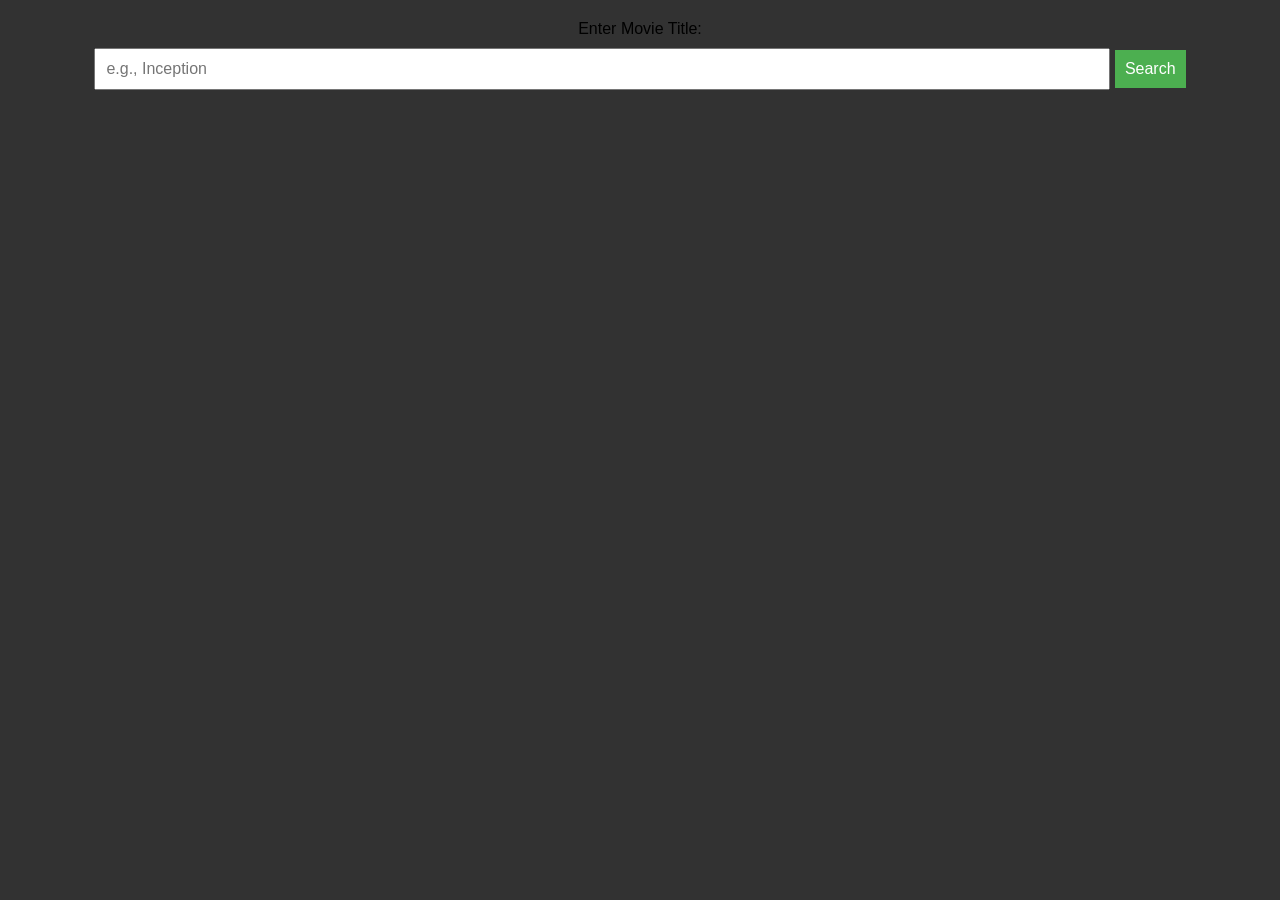
==== index.html @ eeb6dfe2 "Update index.html" ====
<!DOCTYPE html>
<html lang="en">

<head>
    <meta charset="UTF-8">
    <meta name="viewport" content="width=device-width, initial-scale=1.0">
    <title>Movie Search</title>

    <style>
        body {
            font-family: 'Arial', sans-serif;
            margin: 20px;
            text-align: center;
            background-color: rgb(50,50,50);
        }

        label {
            display: block;
            margin-bottom: 10px;
            font-size: 16px;
        }

        input {
            width: 80%;
            padding: 10px;
            margin-bottom: 10px;
            font-size: 16px;
        }

        button {
            padding: 10px;
            font-size: 16px;
            cursor: pointer;
            background-color: #4CAF50;
            color: #fff;
            border: none;
        }

        ul {
            list-style-type: none;
            padding: 0;
            display: flex;
            gap: 40px;
            flex-flow: wrap;
            justify-content: center;
        }

        li {
                margin: 5px 0;
                font-size: 14px;
                border: 2px solid rgb(110,110,110);
                width: 200px;
                padding: 10px;
                display: flex;
                flex-direction: column;
                gap: 16px;
                border-radius: 10px;
        }

        a {
            text-decoration: none;
            color: white;
            font-weight: 700;
        }

        img {
            display: block;
            margin: 0 auto;
        }
    </style>
</head>

<body>

    <label for="movieTitle">Enter Movie Title:</label>
    <input type="text" id="movieTitle" placeholder="e.g., Inception">

    <button onclick="searchAndDisplayResults()">Search</button>

    <ul id="resultsList"></ul>

    <script>
        async function searchMovie(title, apiKey) {
            const apiUrl = `https://www.omdbapi.com/?apikey=${apiKey}&s=${encodeURIComponent(title)}`;

            try {
                const response = await fetch(apiUrl);
                const data = await response.json();

                if (response.ok && data.Response === 'True') {
                    // Include IMDb ID in the results for creating links
                    return data.Search.map(movie => ({
                        Title: movie.Title,
                        Year: movie.Year,
                        imdbID: movie.imdbID,
                    }));
                } else {
                    return [];
                }
            } catch (error) {
                console.error(`OMDb API Error: ${error.message}`);
                return [];
            }
        }

        async function getMovieDetails(imdbID, apiKey) {

            const options = {
                method: 'GET',
                headers: {
                    accept: 'application/json',
                    Authorization: 'Bearer ' + apiKey
                }
            };

            try {
                const response = await fetch(`https://api.themoviedb.org/3/find/${imdbID}?external_source=imdb_id`, options)
                const data = await response.json();

                if (response.ok) {
                    if (data.movie_results.length)
                        return data.movie_results[0]

                    return data;
                } else {
                    return null;
                }
            } catch (error) {
                console.error(`TMDb API Error: ${error.message}`);
                return null;
            }
        }

        function searchAndDisplayResults() {
            const omdbApiKey = 'ca80bff0'; // Replace with your actual OMDb API key
            const tmdbApiKey = 'eyJhbGciOiJIUzI1NiJ9.eyJhdWQiOiI4ZGZlNDUyYzY4M2U4ZDNjZmM1YjRmNGVmYjY3Mzg0NCIsInN1YiI6IjY1OTA2M2NhZjVmMWM1NzY5MDAwOWVmMCIsInNjb3BlcyI6WyJhcGlfcmVhZCJdLCJ2ZXJzaW9uIjoxfQ.AX0llIBj3wsCy1WTjQdJ-y6VBGwYgWLiN-rDZ_5QXFM'; // Replace with your actual TMDb API key
            const movieTitleInput = document.getElementById('movieTitle');
            const resultsList = document.getElementById('resultsList');

            const title = movieTitleInput.value.trim();

            if (title === '') {
                alert('Please enter a movie title.');
                return;
            }

            searchMovie(title, omdbApiKey)
                .then(async results => {
                    resultsList.innerHTML = ''; // Clear previous results
                    
                    if (results.length > 0) {
                        for (const movie of results) {
                            const movieDetails = await getMovieDetails(movie.imdbID, tmdbApiKey);

                            if (movieDetails) {
                                const listItem = document.createElement('li');
                                const link = document.createElement('a');
                                const img = document.createElement('img');

                                img.src = `https://image.tmdb.org/t/p/w185${movieDetails.poster_path}`;
                                img.alt = 'Movie Poster';
                                img.style.width = '100px'; // Set a specific width for the image

                                link.href = `https://vidsrc.me/embed/${movie.imdbID}/`;
                                link.target = '_blank';
                                link.textContent = `${movie.Title} (${movie.Year})`;

                                listItem.appendChild(img);
                                listItem.appendChild(link);
                                resultsList.appendChild(listItem);
                            }
                        }
                    } else {
                        const listItem = document.createElement('li');
                        listItem.textContent = 'No results found.';
                        resultsList.appendChild(listItem);
                    }
                });
        }

        // Add event listener for Enter key press
        document.getElementById('movieTitle').addEventListener('keyup', function (event) {
            if (event.key === 'Enter') {
                searchAndDisplayResults();
            }
        });
    </script>

</body>

</html>
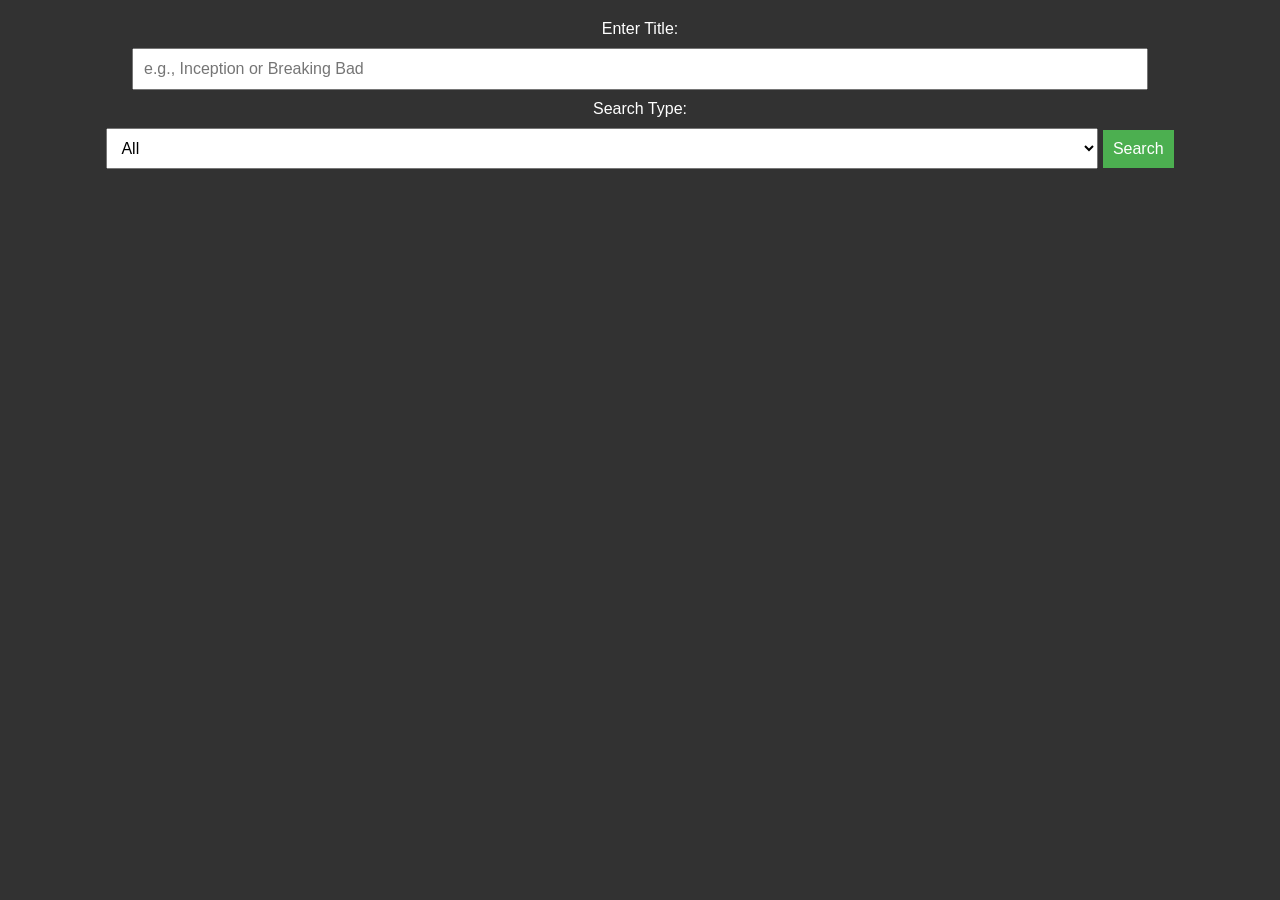
==== commit 0bf31ce7: "Update index.html" ====
--- a/index.html
+++ b/index.html
@@ -4,14 +4,15 @@
 <head>
     <meta charset="UTF-8">
     <meta name="viewport" content="width=device-width, initial-scale=1.0">
-    <title>Movie Search</title>
+    <title>Movie & Series Search</title>
 
     <style>
         body {
             font-family: 'Arial', sans-serif;
             margin: 20px;
             text-align: center;
-            background-color: rgb(50,50,50);
+            background-color: rgb(50, 50, 50);
+            color: white;
         }
 
         label {
@@ -20,7 +21,8 @@
             font-size: 16px;
         }
 
-        input {
+        input,
+        select {
             width: 80%;
             padding: 10px;
             margin-bottom: 10px;
@@ -46,53 +48,81 @@
         }
 
         li {
-                margin: 5px 0;
-                font-size: 14px;
-                border: 2px solid rgb(110,110,110);
-                width: 200px;
-                padding: 10px;
-                display: flex;
-                flex-direction: column;
-                gap: 16px;
-                border-radius: 10px;
+            margin: 5px 0;
+            font-size: 14px;
+            border: 2px solid rgb(110, 110, 110);
+            width: 220px;
+            padding: 10px;
+            border-radius: 10px;
+            text-align: center;
         }
 
         a {
             text-decoration: none;
             color: white;
             font-weight: 700;
+            display: flex;
+            flex-direction: column;
+            gap: 16px;
         }
 
         img {
             display: block;
             margin: 0 auto;
         }
+
+        .episodes-list {
+            text-align: left;
+            margin-top: 10px;
+            max-height: 200px;
+            overflow-y: auto;
+            padding-left: 15px;
+        }
+
+        .episodes-list li {
+            border: none;
+            width: auto;
+            padding: 4px;
+            margin: 0;
+            font-size: 13px;
+            text-align: left;
+        }
     </style>
 </head>
 
 <body>
 
-    <label for="movieTitle">Enter Movie Title:</label>
-    <input type="text" id="movieTitle" placeholder="e.g., Inception">
+    <label for="movieTitle">Enter Title:</label>
+    <input type="text" id="movieTitle" placeholder="e.g., Inception or Breaking Bad">
+
+    <label for="searchType">Search Type:</label>
+    <select id="searchType">
+        <option value="all">All</option>
+        <option value="movie">Movies</option>
+        <option value="series">Series</option>
+    </select>
 
     <button onclick="searchAndDisplayResults()">Search</button>
 
     <ul id="resultsList"></ul>
 
     <script>
-        async function searchMovie(title, apiKey) {
-            const apiUrl = `https://www.omdbapi.com/?apikey=${apiKey}&s=${encodeURIComponent(title)}`;
+        async function searchMovie(title, apiKey, type = 'all') {
+            let apiUrl = `https://www.omdbapi.com/?apikey=${apiKey}&s=${encodeURIComponent(title)}`;
+            if (type !== 'all') {
+                apiUrl += `&type=${type}`;
+            }
 
             try {
                 const response = await fetch(apiUrl);
                 const data = await response.json();
 
                 if (response.ok && data.Response === 'True') {
-                    // Include IMDb ID in the results for creating links
                     return data.Search.map(movie => ({
                         Title: movie.Title,
                         Year: movie.Year,
                         imdbID: movie.imdbID,
+                        Type: movie.Type
                     }));
                 } else {
                     return [];
@@ -104,7 +134,6 @@
         }
 
         async function getMovieDetails(imdbID, apiKey) {
-
             const options = {
                 method: 'GET',
                 headers: {
@@ -118,36 +147,53 @@
                 const data = await response.json();
 
                 if (response.ok) {
-                    if (data.movie_results.length)
-                        return data.movie_results[0]
-
+                    if (data.movie_results.length) return data.movie_results[0];
+                    if (data.tv_results.length) return data.tv_results[0];
+                    return null;
+                } else {
+                    return null;
+                }
+            } catch (error) {
+                console.error(`TMDb API Error: ${error.message}`);
+                return null;
+            }
+        }
+
+        async function getSeasonEpisodes(imdbID, season, apiKey) {
+            const apiUrl = `https://www.omdbapi.com/?apikey=${apiKey}&i=${imdbID}&Season=${season}`;
+            try {
+                const response = await fetch(apiUrl);
+                const data = await response.json();
+                if (response.ok && data.Response === 'True') {
                     return data;
                 } else {
                     return null;
                 }
             } catch (error) {
-                console.error(`TMDb API Error: ${error.message}`);
+                console.error(`OMDb Episode Error: ${error.message}`);
                 return null;
             }
         }
 
         function searchAndDisplayResults() {
-            const omdbApiKey = 'ca80bff0'; // Replace with your actual OMDb API key
-            const tmdbApiKey = 'eyJhbGciOiJIUzI1NiJ9.eyJhdWQiOiI4ZGZlNDUyYzY4M2U4ZDNjZmM1YjRmNGVmYjY3Mzg0NCIsInN1YiI6IjY1OTA2M2NhZjVmMWM1NzY5MDAwOWVmMCIsInNjb3BlcyI6WyJhcGlfcmVhZCJdLCJ2ZXJzaW9uIjoxfQ.AX0llIBj3wsCy1WTjQdJ-y6VBGwYgWLiN-rDZ_5QXFM'; // Replace with your actual TMDb API key
+            const omdbApiKey = 'ca80bff0'; // Replace with your OMDb API key
+            const tmdbApiKey = 'eyJhbGciOiJIUzI1NiJ9.eyJhdWQiOiI4ZGZlNDUyYzY4M2U4ZDNjZmM1YjRmNGVmYjY3Mzg0NCIsInN1YiI6IjY1OTA2M2NhZjVmMWM1NzY5MDAwOWVmMCIsInNjb3BlcyI6WyJhcGlfcmVhZCJdLCJ2ZXJzaW9uIjoxfQ.AX0llIBj3wsCy1WTjQdJ-y6VBGwYgWLiN-rDZ_5QXFM'; // Replace with your TMDb API key
             const movieTitleInput = document.getElementById('movieTitle');
             const resultsList = document.getElementById('resultsList');
+            const typeSelect = document.getElementById('searchType');
 
             const title = movieTitleInput.value.trim();
+            const type = typeSelect.value;
 
             if (title === '') {
-                alert('Please enter a movie title.');
+                alert('Please enter a title.');
                 return;
             }
 
-            searchMovie(title, omdbApiKey)
+            searchMovie(title, omdbApiKey, type)
                 .then(async results => {
                     resultsList.innerHTML = ''; // Clear previous results
-                    
+
                     if (results.length > 0) {
                         for (const movie of results) {
                             const movieDetails = await getMovieDetails(movie.imdbID, tmdbApiKey);
@@ -156,17 +202,57 @@
                                 const listItem = document.createElement('li');
                                 const link = document.createElement('a');
                                 const img = document.createElement('img');
-
-                                img.src = `https://image.tmdb.org/t/p/w185${movieDetails.poster_path}`;
-                                img.alt = 'Movie Poster';
-                                img.style.width = '100px'; // Set a specific width for the image
-
-                                link.href = `https://vidsrc.me/embed/${movie.imdbID}/`;
-                                link.target = '_blank';
-                                link.textContent = `${movie.Title} (${movie.Year})`;
-
-                                listItem.appendChild(img);
-                                listItem.appendChild(link);
+                                const textContent = document.createElement('div');
+
+                                img.src = movieDetails.poster_path
+                                    ? `https://image.tmdb.org/t/p/w185${movieDetails.poster_path}`
+                                    : '';
+                                img.alt = 'Poster';
+
+                                textContent.textContent = `${movie.Title} (${movie.Year}) [${movie.Type}]`;
+
+                                if (movie.Type === 'movie') {
+                                    link.href = `https://vidsrc.me/embed/${movie.imdbID}/`;
+                                    link.target = '_blank';
+                                    link.appendChild(img);
+                                    link.appendChild(textContent);
+                                    listItem.appendChild(link);
+                                } else if (movie.Type === 'series') {
+                                    // Show poster + title
+                                    listItem.appendChild(img);
+                                    listItem.appendChild(textContent);
+
+                                    // Add dropdown for seasons
+                                    const seasonSelect = document.createElement('select');
+                                    seasonSelect.innerHTML = `<option>Loading seasons...</option>`;
+                                    listItem.appendChild(seasonSelect);
+
+                                    // Fetch first season to know total seasons
+                                    const firstSeason = await getSeasonEpisodes(movie.imdbID, 1, omdbApiKey);
+                                    if (firstSeason) {
+                                        seasonSelect.innerHTML = '';
+                                        for (let s = 1; s <= parseInt(firstSeason.totalSeasons); s++) {
+                                            const opt = document.createElement('option');
+                                            opt.value = s;
+                                            opt.textContent = `Season ${s}`;
+                                            seasonSelect.appendChild(opt);
+                                        }
+
+                                        // Episode list container
+                                        const episodesContainer = document.createElement('ul');
+                                        episodesContainer.classList.add('episodes-list');
+                                        listItem.appendChild(episodesContainer);
+
+                                        // Load first season by default
+                                        loadEpisodes(movie.imdbID, 1, omdbApiKey, episodesContainer);
+
+                                        // Load episodes when season changes
+                                        seasonSelect.addEventListener('change', () => {
+                                            loadEpisodes(movie.imdbID, seasonSelect.value, omdbApiKey, episodesContainer);
+                                        });
+                                    }
+                                }
+
                                 resultsList.appendChild(listItem);
                             }
                         }
@@ -178,7 +264,22 @@
                 });
         }
 
-        // Add event listener for Enter key press
+        async function loadEpisodes(imdbID, season, apiKey, container) {
+            container.innerHTML = 'Loading episodes...';
+            const seasonData = await getSeasonEpisodes(imdbID, season, apiKey);
+            if (seasonData) {
+                container.innerHTML = '';
+                seasonData.Episodes.forEach(ep => {
+                    const epItem = document.createElement('li');
+                    epItem.textContent = `Ep ${ep.Episode}: ${ep.Title} (${ep.Released})`;
+                    container.appendChild(epItem);
+                });
+            } else {
+                container.innerHTML = 'No episodes found.';
+            }
+        }
+
+        // Add Enter key listener
         document.getElementById('movieTitle').addEventListener('keyup', function (event) {
             if (event.key === 'Enter') {
                 searchAndDisplayResults();
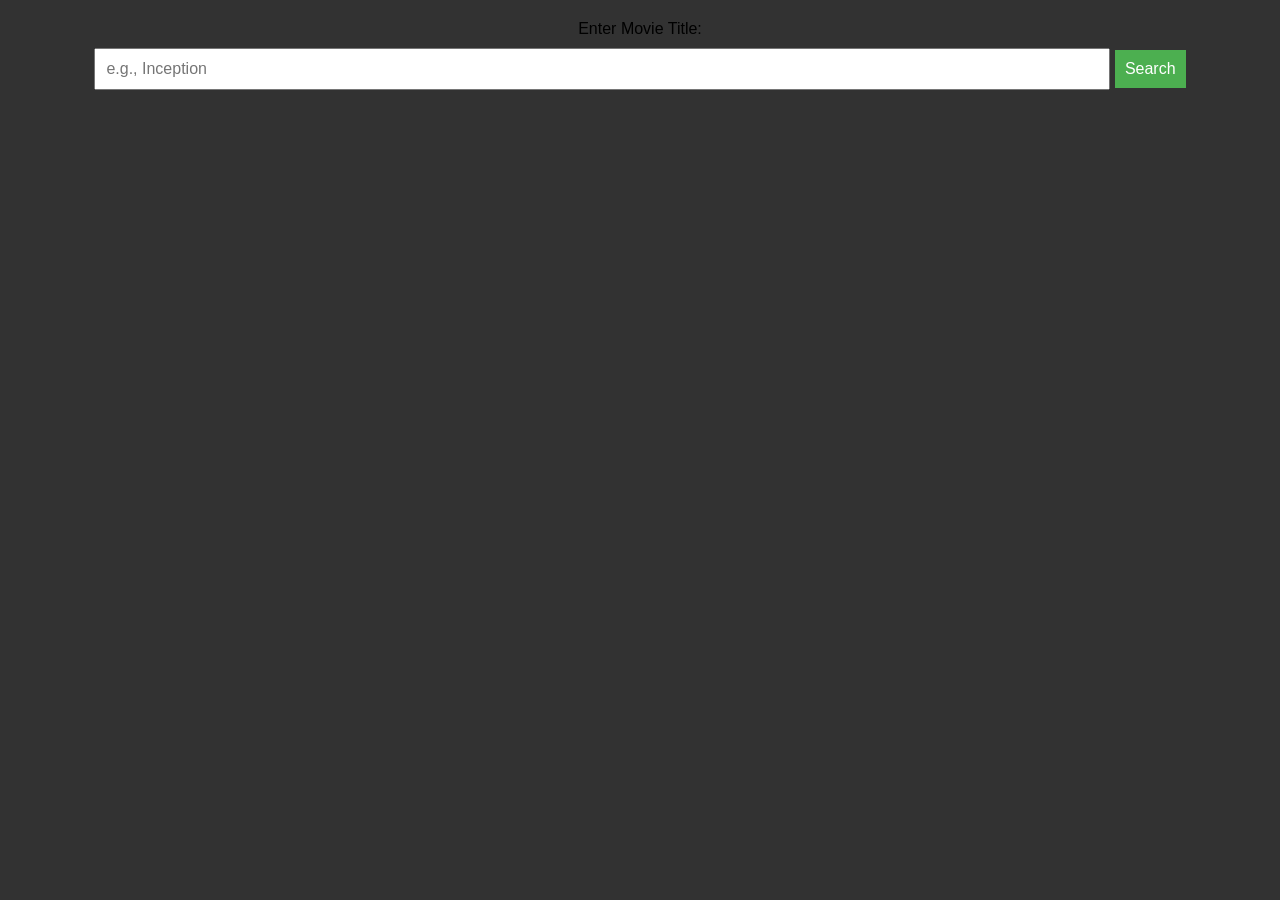
==== commit fba0dbb4: "revert" ====
--- a/index.html
+++ b/index.html
@@ -4,15 +4,14 @@
 <head>
     <meta charset="UTF-8">
     <meta name="viewport" content="width=device-width, initial-scale=1.0">
-    <title>Movie & Series Search</title>
+    <title>Movie Search</title>
 
     <style>
         body {
             font-family: 'Arial', sans-serif;
             margin: 20px;
             text-align: center;
-            background-color: rgb(50, 50, 50);
-            color: white;
+            background-color: rgb(50,50,50);
         }
 
         label {
@@ -21,8 +20,7 @@
             font-size: 16px;
         }
 
-        input,
-        select {
+        input {
             width: 80%;
             padding: 10px;
             margin-bottom: 10px;
@@ -48,13 +46,12 @@
         }
 
         li {
-            margin: 5px 0;
-            font-size: 14px;
-            border: 2px solid rgb(110, 110, 110);
-            width: 220px;
-            padding: 10px;
-            border-radius: 10px;
-            text-align: center;
+                margin: 5px 0;
+                font-size: 14px;
+                border: 2px solid rgb(110,110,110);
+                width: 200px;
+                padding: 10px;
+                border-radius: 10px;
         }
 
         a {
@@ -70,59 +67,32 @@
             display: block;
             margin: 0 auto;
         }
-
-        .episodes-list {
-            text-align: left;
-            margin-top: 10px;
-            max-height: 200px;
-            overflow-y: auto;
-            padding-left: 15px;
-        }
-
-        .episodes-list li {
-            border: none;
-            width: auto;
-            padding: 4px;
-            margin: 0;
-            font-size: 13px;
-            text-align: left;
-        }
     </style>
 </head>
 
 <body>
 
-    <label for="movieTitle">Enter Title:</label>
-    <input type="text" id="movieTitle" placeholder="e.g., Inception or Breaking Bad">
-
-    <label for="searchType">Search Type:</label>
-    <select id="searchType">
-        <option value="all">All</option>
-        <option value="movie">Movies</option>
-        <option value="series">Series</option>
-    </select>
+    <label for="movieTitle">Enter Movie Title:</label>
+    <input type="text" id="movieTitle" placeholder="e.g., Inception">
 
     <button onclick="searchAndDisplayResults()">Search</button>
 
     <ul id="resultsList"></ul>
 
     <script>
-        async function searchMovie(title, apiKey, type = 'all') {
-            let apiUrl = `https://www.omdbapi.com/?apikey=${apiKey}&s=${encodeURIComponent(title)}`;
-            if (type !== 'all') {
-                apiUrl += `&type=${type}`;
-            }
+        async function searchMovie(title, apiKey) {
+            const apiUrl = `https://www.omdbapi.com/?apikey=${apiKey}&s=${encodeURIComponent(title)}`;
 
             try {
                 const response = await fetch(apiUrl);
                 const data = await response.json();
 
                 if (response.ok && data.Response === 'True') {
+                    // Include IMDb ID in the results for creating links
                     return data.Search.map(movie => ({
                         Title: movie.Title,
                         Year: movie.Year,
                         imdbID: movie.imdbID,
-                        Type: movie.Type
                     }));
                 } else {
                     return [];
@@ -134,6 +104,7 @@
         }
 
         async function getMovieDetails(imdbID, apiKey) {
+
             const options = {
                 method: 'GET',
                 headers: {
@@ -147,9 +118,10 @@
                 const data = await response.json();
 
                 if (response.ok) {
-                    if (data.movie_results.length) return data.movie_results[0];
-                    if (data.tv_results.length) return data.tv_results[0];
-                    return null;
+                    if (data.movie_results.length)
+                        return data.movie_results[0]
+
+                    return data;
                 } else {
                     return null;
                 }
@@ -159,38 +131,20 @@
             }
         }
 
-        async function getSeasonEpisodes(imdbID, season, apiKey) {
-            const apiUrl = `https://www.omdbapi.com/?apikey=${apiKey}&i=${imdbID}&Season=${season}`;
-            try {
-                const response = await fetch(apiUrl);
-                const data = await response.json();
-                if (response.ok && data.Response === 'True') {
-                    return data;
-                } else {
-                    return null;
-                }
-            } catch (error) {
-                console.error(`OMDb Episode Error: ${error.message}`);
-                return null;
-            }
-        }
-
         function searchAndDisplayResults() {
-            const omdbApiKey = 'ca80bff0'; // Replace with your OMDb API key
-            const tmdbApiKey = 'eyJhbGciOiJIUzI1NiJ9.eyJhdWQiOiI4ZGZlNDUyYzY4M2U4ZDNjZmM1YjRmNGVmYjY3Mzg0NCIsInN1YiI6IjY1OTA2M2NhZjVmMWM1NzY5MDAwOWVmMCIsInNjb3BlcyI6WyJhcGlfcmVhZCJdLCJ2ZXJzaW9uIjoxfQ.AX0llIBj3wsCy1WTjQdJ-y6VBGwYgWLiN-rDZ_5QXFM'; // Replace with your TMDb API key
+            const omdbApiKey = 'ca80bff0'; // Replace with your actual OMDb API key
+            const tmdbApiKey = 'eyJhbGciOiJIUzI1NiJ9.eyJhdWQiOiI4ZGZlNDUyYzY4M2U4ZDNjZmM1YjRmNGVmYjY3Mzg0NCIsInN1YiI6IjY1OTA2M2NhZjVmMWM1NzY5MDAwOWVmMCIsInNjb3BlcyI6WyJhcGlfcmVhZCJdLCJ2ZXJzaW9uIjoxfQ.AX0llIBj3wsCy1WTjQdJ-y6VBGwYgWLiN-rDZ_5QXFM'; // Replace with your actual TMDb API key
             const movieTitleInput = document.getElementById('movieTitle');
             const resultsList = document.getElementById('resultsList');
-            const typeSelect = document.getElementById('searchType');
 
             const title = movieTitleInput.value.trim();
-            const type = typeSelect.value;
 
             if (title === '') {
-                alert('Please enter a title.');
+                alert('Please enter a movie title.');
                 return;
             }
 
-            searchMovie(title, omdbApiKey, type)
+            searchMovie(title, omdbApiKey)
                 .then(async results => {
                     resultsList.innerHTML = ''; // Clear previous results
 
@@ -204,55 +158,17 @@
                                 const img = document.createElement('img');
                                 const textContent = document.createElement('div');
 
-                                img.src = movieDetails.poster_path
-                                    ? `https://image.tmdb.org/t/p/w185${movieDetails.poster_path}`
-                                    : '';
-                                img.alt = 'Poster';
+                                img.src = `https://image.tmdb.org/t/p/w185${movieDetails.poster_path}`;
+                                img.alt = 'Movie Poster';
 
-                                textContent.textContent = `${movie.Title} (${movie.Year}) [${movie.Type}]`;
+                                textContent.textContent = `${movie.Title}  (${movie.Year})`;
 
-                                if (movie.Type === 'movie') {
-                                    link.href = `https://vidsrc.me/embed/${movie.imdbID}/`;
-                                    link.target = '_blank';
-                                    link.appendChild(img);
-                                    link.appendChild(textContent);
-                                    listItem.appendChild(link);
-                                } else if (movie.Type === 'series') {
-                                    // Show poster + title
-                                    listItem.appendChild(img);
-                                    listItem.appendChild(textContent);
+                                link.href = `https://vidsrc.me/embed/${movie.imdbID}/`;
+                                link.target = '_blank';
 
-                                    // Add dropdown for seasons
-                                    const seasonSelect = document.createElement('select');
-                                    seasonSelect.innerHTML = `<option>Loading seasons...</option>`;
-                                    listItem.appendChild(seasonSelect);
-
-                                    // Fetch first season to know total seasons
-                                    const firstSeason = await getSeasonEpisodes(movie.imdbID, 1, omdbApiKey);
-                                    if (firstSeason) {
-                                        seasonSelect.innerHTML = '';
-                                        for (let s = 1; s <= parseInt(firstSeason.totalSeasons); s++) {
-                                            const opt = document.createElement('option');
-                                            opt.value = s;
-                                            opt.textContent = `Season ${s}`;
-                                            seasonSelect.appendChild(opt);
-                                        }
-
-                                        // Episode list container
-                                        const episodesContainer = document.createElement('ul');
-                                        episodesContainer.classList.add('episodes-list');
-                                        listItem.appendChild(episodesContainer);
-
-                                        // Load first season by default
-                                        loadEpisodes(movie.imdbID, 1, omdbApiKey, episodesContainer);
-
-                                        // Load episodes when season changes
-                                        seasonSelect.addEventListener('change', () => {
-                                            loadEpisodes(movie.imdbID, seasonSelect.value, omdbApiKey, episodesContainer);
-                                        });
-                                    }
-                                }
-
+                                link.appendChild(img);
+                                link.appendChild(textContent);
+                                listItem.appendChild(link);
                                 resultsList.appendChild(listItem);
                             }
                         }
@@ -264,22 +180,7 @@
                 });
         }
 
-        async function loadEpisodes(imdbID, season, apiKey, container) {
-            container.innerHTML = 'Loading episodes...';
-            const seasonData = await getSeasonEpisodes(imdbID, season, apiKey);
-            if (seasonData) {
-                container.innerHTML = '';
-                seasonData.Episodes.forEach(ep => {
-                    const epItem = document.createElement('li');
-                    epItem.textContent = `Ep ${ep.Episode}: ${ep.Title} (${ep.Released})`;
-                    container.appendChild(epItem);
-                });
-            } else {
-                container.innerHTML = 'No episodes found.';
-            }
-        }
-
-        // Add Enter key listener
+        // Add event listener for Enter key press
         document.getElementById('movieTitle').addEventListener('keyup', function (event) {
             if (event.key === 'Enter') {
                 searchAndDisplayResults();
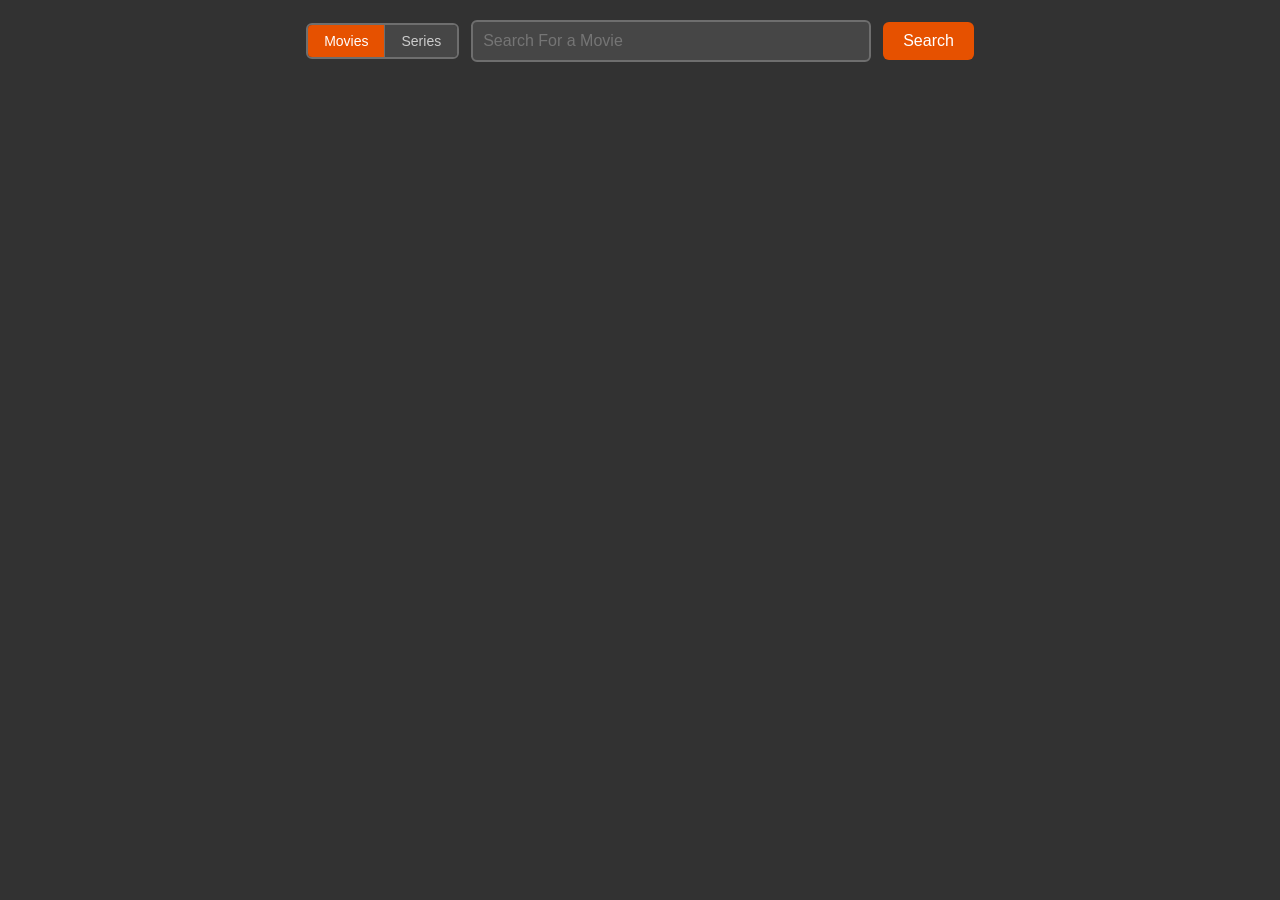
==== commit d2db3b33: "Add files via upload" ====
--- a/index.html
+++ b/index.html
@@ -1,193 +1,35 @@
-<!DOCTYPE html>
-<html lang="en">
-
-<head>
-    <meta charset="UTF-8">
-    <meta name="viewport" content="width=device-width, initial-scale=1.0">
-    <title>Movie Search</title>
-
-    <style>
-        body {
-            font-family: 'Arial', sans-serif;
-            margin: 20px;
-            text-align: center;
-            background-color: rgb(50,50,50);
-        }
-
-        label {
-            display: block;
-            margin-bottom: 10px;
-            font-size: 16px;
-        }
-
-        input {
-            width: 80%;
-            padding: 10px;
-            margin-bottom: 10px;
-            font-size: 16px;
-        }
-
-        button {
-            padding: 10px;
-            font-size: 16px;
-            cursor: pointer;
-            background-color: #4CAF50;
-            color: #fff;
-            border: none;
-        }
-
-        ul {
-            list-style-type: none;
-            padding: 0;
-            display: flex;
-            gap: 40px;
-            flex-flow: wrap;
-            justify-content: center;
-        }
-
-        li {
-                margin: 5px 0;
-                font-size: 14px;
-                border: 2px solid rgb(110,110,110);
-                width: 200px;
-                padding: 10px;
-                border-radius: 10px;
-        }
-
-        a {
-            text-decoration: none;
-            color: white;
-            font-weight: 700;
-            display: flex;
-            flex-direction: column;
-            gap: 16px;
-        }
-
-        img {
-            display: block;
-            margin: 0 auto;
-        }
-    </style>
-</head>
-
-<body>
-
-    <label for="movieTitle">Enter Movie Title:</label>
-    <input type="text" id="movieTitle" placeholder="e.g., Inception">
-
-    <button onclick="searchAndDisplayResults()">Search</button>
-
-    <ul id="resultsList"></ul>
-
-    <script>
-        async function searchMovie(title, apiKey) {
-            const apiUrl = `https://www.omdbapi.com/?apikey=${apiKey}&s=${encodeURIComponent(title)}`;
-
-            try {
-                const response = await fetch(apiUrl);
-                const data = await response.json();
-
-                if (response.ok && data.Response === 'True') {
-                    // Include IMDb ID in the results for creating links
-                    return data.Search.map(movie => ({
-                        Title: movie.Title,
-                        Year: movie.Year,
-                        imdbID: movie.imdbID,
-                    }));
-                } else {
-                    return [];
-                }
-            } catch (error) {
-                console.error(`OMDb API Error: ${error.message}`);
-                return [];
-            }
-        }
-
-        async function getMovieDetails(imdbID, apiKey) {
-
-            const options = {
-                method: 'GET',
-                headers: {
-                    accept: 'application/json',
-                    Authorization: 'Bearer ' + apiKey
-                }
-            };
-
-            try {
-                const response = await fetch(`https://api.themoviedb.org/3/find/${imdbID}?external_source=imdb_id`, options)
-                const data = await response.json();
-
-                if (response.ok) {
-                    if (data.movie_results.length)
-                        return data.movie_results[0]
-
-                    return data;
-                } else {
-                    return null;
-                }
-            } catch (error) {
-                console.error(`TMDb API Error: ${error.message}`);
-                return null;
-            }
-        }
-
-        function searchAndDisplayResults() {
-            const omdbApiKey = 'ca80bff0'; // Replace with your actual OMDb API key
-            const tmdbApiKey = 'eyJhbGciOiJIUzI1NiJ9.eyJhdWQiOiI4ZGZlNDUyYzY4M2U4ZDNjZmM1YjRmNGVmYjY3Mzg0NCIsInN1YiI6IjY1OTA2M2NhZjVmMWM1NzY5MDAwOWVmMCIsInNjb3BlcyI6WyJhcGlfcmVhZCJdLCJ2ZXJzaW9uIjoxfQ.AX0llIBj3wsCy1WTjQdJ-y6VBGwYgWLiN-rDZ_5QXFM'; // Replace with your actual TMDb API key
-            const movieTitleInput = document.getElementById('movieTitle');
-            const resultsList = document.getElementById('resultsList');
-
-            const title = movieTitleInput.value.trim();
-
-            if (title === '') {
-                alert('Please enter a movie title.');
-                return;
-            }
-
-            searchMovie(title, omdbApiKey)
-                .then(async results => {
-                    resultsList.innerHTML = ''; // Clear previous results
-
-                    if (results.length > 0) {
-                        for (const movie of results) {
-                            const movieDetails = await getMovieDetails(movie.imdbID, tmdbApiKey);
-
-                            if (movieDetails) {
-                                const listItem = document.createElement('li');
-                                const link = document.createElement('a');
-                                const img = document.createElement('img');
-                                const textContent = document.createElement('div');
-
-                                img.src = `https://image.tmdb.org/t/p/w185${movieDetails.poster_path}`;
-                                img.alt = 'Movie Poster';
-
-                                textContent.textContent = `${movie.Title}  (${movie.Year})`;
-
-                                link.href = `https://vidsrc.me/embed/${movie.imdbID}/`;
-                                link.target = '_blank';
-
-                                link.appendChild(img);
-                                link.appendChild(textContent);
-                                listItem.appendChild(link);
-                                resultsList.appendChild(listItem);
-                            }
-                        }
-                    } else {
-                        const listItem = document.createElement('li');
-                        listItem.textContent = 'No results found.';
-                        resultsList.appendChild(listItem);
-                    }
-                });
-        }
-
-        // Add event listener for Enter key press
-        document.getElementById('movieTitle').addEventListener('keyup', function (event) {
-            if (event.key === 'Enter') {
-                searchAndDisplayResults();
-            }
-        });
-    </script>
-
-</body>
-
-</html>
+<!DOCTYPE html>
+<html lang="en">
+
+<head>
+    <meta charset="UTF-8">
+    <meta name="viewport" content="width=device-width, initial-scale=1.0">
+    <title>Movie Search</title>
+    <link rel="stylesheet" href="styles.css">
+</head>
+
+<body>
+
+    <div class="search-row">
+        <div class="toggle-group" role="group" aria-label="Search type">
+            <button type="button" class="toggle-btn" id="toggleMovies" data-mode="movie">Movies</button>
+            <button type="button" class="toggle-btn" id="toggleSeries" data-mode="series">Series</button>
+        </div>
+        <div class="search-input-wrap">
+            <input type="text" id="movieTitle" placeholder="e.g., Inception" aria-label="Search title" autocomplete="off">
+            <div id="recentSearchesDropdown" class="recent-searches-dropdown" aria-hidden="true"></div>
+        </div>
+        <button type="button" onclick="searchAndDisplayResults()">Search</button>
+    </div>
+
+    <p id="resultsSummary" class="results-summary" aria-live="polite"></p>
+    <ul id="resultsList"></ul>
+    <div class="load-more-wrap">
+        <button type="button" id="loadMoreBtn" class="load-more-btn">Load more</button>
+    </div>
+
+    <script src="script.js"></script>
+
+</body>
+
+</html>
--- a/styles.css
+++ b/styles.css
@@ -0,0 +1,242 @@
+:root {
+    --bg-dark: rgb(50, 50, 50);
+    --bg-card: rgb(45, 45, 45);
+    --bg-input: rgb(70, 70, 70);
+    --border-default: rgb(110, 110, 110);
+    --border-muted: rgb(60, 60, 60);
+    --text-primary: #fff;
+    --text-secondary: #ccc;
+    --highlight: #e65100;
+    --highlight-hover: #ff8c42;
+}
+
+body {
+    font-family: 'Arial', sans-serif;
+    margin: 20px;
+    text-align: center;
+    background-color: var(--bg-dark);
+    color: var(--text-primary);
+}
+
+label {
+    display: block;
+    margin-bottom: 10px;
+    font-size: 16px;
+}
+
+.search-row {
+    display: flex;
+    align-items: center;
+    justify-content: center;
+    gap: 12px;
+    margin-bottom: 16px;
+    flex-wrap: wrap;
+}
+
+.search-input-wrap {
+    position: relative;
+    flex: 1;
+    min-width: 180px;
+    max-width: 400px;
+}
+
+.search-row .search-input-wrap input {
+    width: 100%;
+    box-sizing: border-box;
+    padding: 10px;
+    font-size: 16px;
+    background-color: var(--bg-input);
+    color: var(--text-primary);
+    border: 2px solid var(--border-default);
+    border-radius: 6px;
+}
+
+.search-row .search-input-wrap input:focus {
+    outline: none;
+    border-color: var(--highlight);
+}
+
+.recent-searches-dropdown {
+    display: none;
+    position: absolute;
+    top: 100%;
+    left: 0;
+    right: 0;
+    margin-top: 4px;
+    max-height: 280px;
+    overflow-y: auto;
+    background: var(--bg-card);
+    border: 2px solid var(--border-default);
+    border-radius: 8px;
+    z-index: 100;
+    box-shadow: 0 4px 12px rgba(0, 0, 0, 0.4);
+}
+
+.recent-searches-dropdown.open {
+    display: block;
+}
+
+.recent-search-item {
+    display: block;
+    width: 100%;
+    padding: 10px 12px;
+    text-align: left;
+    font-size: 14px;
+    color: var(--text-secondary);
+    background: none;
+    border: none;
+    border-bottom: 1px solid var(--border-muted);
+    cursor: pointer;
+}
+
+.recent-search-item:last-child {
+    border-bottom: none;
+}
+
+.recent-search-item:hover {
+    background: var(--border-muted);
+    color: var(--text-primary);
+}
+
+.toggle-group {
+    display: flex;
+    border: 2px solid var(--border-default);
+    border-radius: 6px;
+    overflow: hidden;
+}
+
+.toggle-btn {
+    padding: 8px 16px;
+    font-size: 14px;
+    cursor: pointer;
+    background-color: var(--bg-input);
+    color: var(--text-secondary);
+    border: none;
+    border-right: 1px solid var(--border-default);
+}
+
+.toggle-btn:last-child {
+    border-right: none;
+}
+
+.toggle-btn:hover {
+    color: var(--text-primary);
+}
+
+.toggle-btn.active {
+    background-color: var(--highlight);
+    color: var(--text-primary);
+}
+
+.season-count {
+    font-size: 12px;
+    font-weight: 400;
+    opacity: 0.9;
+}
+
+button:not(.toggle-btn) {
+    padding: 10px 20px;
+    font-size: 16px;
+    cursor: pointer;
+    background-color: var(--highlight);
+    color: var(--text-primary);
+    border: none;
+    border-radius: 6px;
+}
+
+button:not(.toggle-btn):hover {
+    background-color: var(--highlight-hover);
+}
+
+.results-summary {
+    margin: 0 0 16px 0;
+    font-size: 14px;
+    color: var(--text-secondary);
+}
+
+.load-more-wrap {
+    margin-top: 24px;
+    text-align: center;
+    display: none;
+}
+
+.load-more-btn {
+    padding: 10px 24px;
+    font-size: 16px;
+    cursor: pointer;
+    background-color: var(--highlight);
+    color: var(--text-primary);
+    border: none;
+    border-radius: 6px;
+}
+
+.load-more-btn:hover:not(:disabled) {
+    background-color: var(--highlight-hover);
+}
+
+.load-more-btn:disabled {
+    opacity: 0.6;
+    cursor: not-allowed;
+}
+
+ul {
+    list-style-type: none;
+    padding: 0;
+    display: flex;
+    gap: 40px;
+    flex-flow: wrap;
+    justify-content: center;
+}
+
+li {
+    margin: 5px 0;
+    font-size: 14px;
+    border: 2px solid var(--border-default);
+    width: 200px;
+    padding: 10px;
+    border-radius: 10px;
+    position: relative;
+    background-color: var(--bg-card);
+}
+
+li.seen {
+    border: 3px solid var(--highlight);
+    box-shadow: 0 0 0 1px var(--highlight);
+}
+
+.seen-check {
+    position: absolute;
+    top: 8px;
+    right: 8px;
+    width: 24px;
+    height: 24px;
+    background: var(--highlight);
+    color: var(--text-primary);
+    border-radius: 50%;
+    display: flex;
+    align-items: center;
+    justify-content: center;
+    font-size: 14px;
+    line-height: 1;
+    z-index: 2;
+    pointer-events: none;
+}
+
+.seen-check::after {
+    content: '✓';
+    font-weight: bold;
+}
+
+a {
+    text-decoration: none;
+    color: var(--text-primary);
+    font-weight: 700;
+    display: flex;
+    flex-direction: column;
+    gap: 16px;
+}
+
+img {
+    display: block;
+    margin: 0 auto;
+}
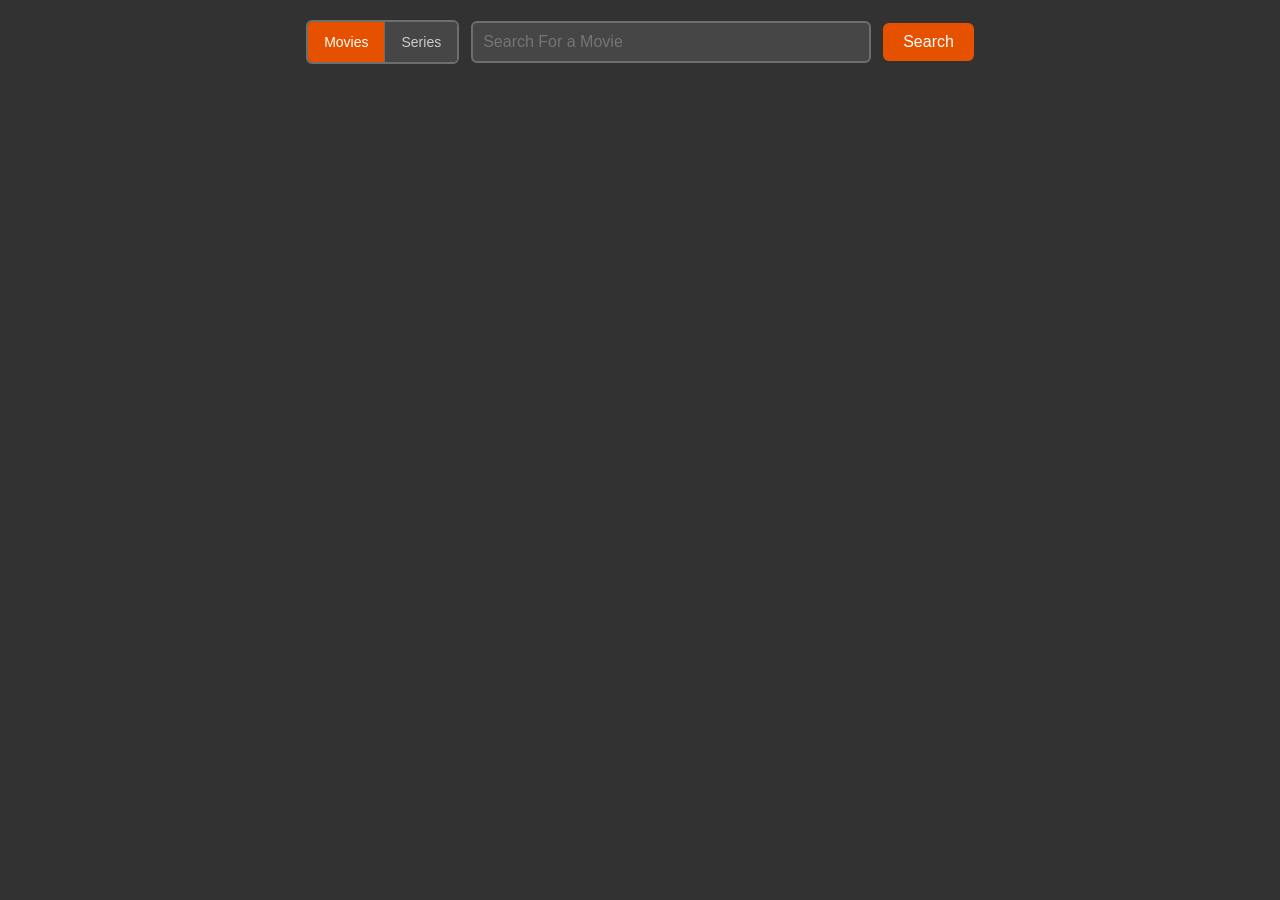
==== commit baa283f0: "Add files via upload" ====
--- a/index.html
+++ b/index.html
@@ -24,9 +24,6 @@
 
     <p id="resultsSummary" class="results-summary" aria-live="polite"></p>
     <ul id="resultsList"></ul>
-    <div class="load-more-wrap">
-        <button type="button" id="loadMoreBtn" class="load-more-btn">Load more</button>
-    </div>
 
     <script src="script.js"></script>
 
--- a/styles.css
+++ b/styles.css
@@ -113,6 +113,7 @@
     color: var(--text-secondary);
     border: none;
     border-right: 1px solid var(--border-default);
+    height: 40px;
 }
 
 .toggle-btn:last-child {
@@ -154,6 +155,19 @@
     color: var(--text-secondary);
 }
 
+.results-empty-hint {
+    flex-basis: 100%;
+    width: 100%;
+    max-width: none;
+    margin: 12px 0;
+    padding: 12px;
+    border: none;
+    background: none;
+    font-size: 14px;
+    color: var(--text-secondary);
+    list-style: none;
+}
+
 .load-more-wrap {
     margin-top: 24px;
     text-align: center;
@@ -177,6 +191,49 @@
 .load-more-btn:disabled {
     opacity: 0.6;
     cursor: not-allowed;
+}
+
+.skeleton-card {
+    margin: 5px 0;
+    width: 200px;
+    padding: 10px;
+    border-radius: 10px;
+    border: 2px solid var(--border-default);
+    background-color: var(--bg-card);
+}
+
+.skeleton-card .skeleton-poster {
+    width: 100%;
+    height: 278px;
+    background: linear-gradient(90deg,
+            var(--border-muted) 25%,
+            rgb(80, 80, 80) 50%,
+            var(--border-muted) 75%);
+    background-size: 200% 100%;
+    animation: skeleton-shimmer 1.2s ease-in-out infinite;
+    border-radius: 6px;
+}
+
+.skeleton-card .skeleton-line {
+    height: 16px;
+    margin-top: 12px;
+    background: linear-gradient(90deg,
+            var(--border-muted) 25%,
+            rgb(80, 80, 80) 50%,
+            var(--border-muted) 75%);
+    background-size: 200% 100%;
+    animation: skeleton-shimmer 1.2s ease-in-out infinite;
+    border-radius: 4px;
+}
+
+@keyframes skeleton-shimmer {
+    0% {
+        background-position: 200% 0;
+    }
+
+    100% {
+        background-position: -200% 0;
+    }
 }
 
 ul {
@@ -239,4 +296,4 @@
 img {
     display: block;
     margin: 0 auto;
-}
+}
